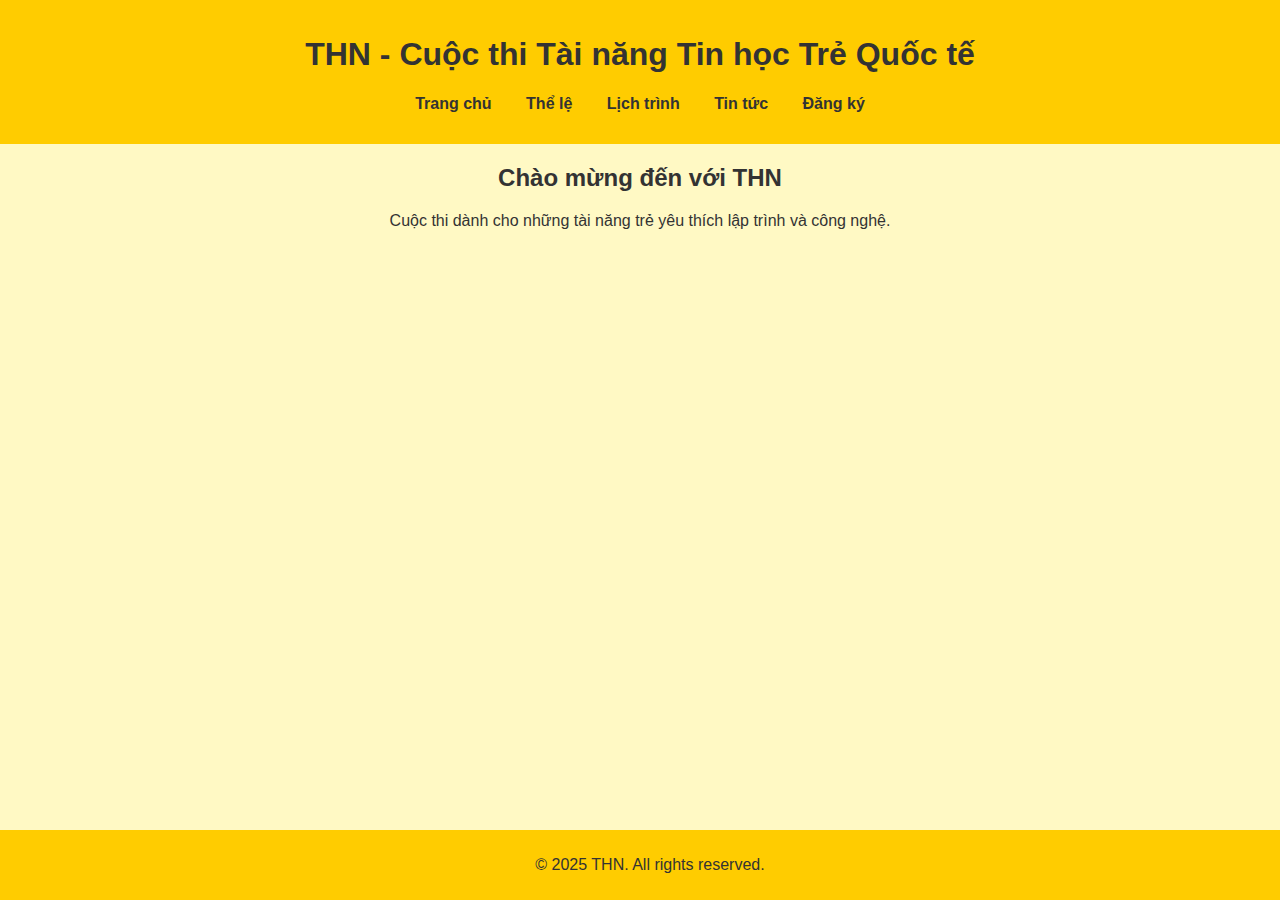
==== index.html @ 3019b4c4 "Add files via upload" ====
<!DOCTYPE html>
<html lang="vi">
<head>
    <meta charset="UTF-8">
    <meta name="viewport" content="width=device-width, initial-scale=1.0">
    <title>THN - Cuộc thi Tài năng Tin học Trẻ Quốc tế</title>
    <link rel="stylesheet" href="style.css">
</head>
<body>
    <header>
        <h1>THN - Cuộc thi Tài năng Tin học Trẻ Quốc tế</h1>
        <nav>
            <ul>
                <li><a href="index.html">Trang chủ</a></li>
                <li><a href="the-le.html">Thể lệ</a></li>
                <li><a href="lich-trinh.html">Lịch trình</a></li>
                <li><a href="tin-tuc.html">Tin tức</a></li>
                <li><a href="dang-ky.html">Đăng ký</a></li>
            </ul>
        </nav>
    </header>
    <main>
        <h2>Chào mừng đến với THN</h2>
        <p>Cuộc thi dành cho những tài năng trẻ yêu thích lập trình và công nghệ.</p>
    </main>
    <footer>
        <p>&copy; 2025 THN. All rights reserved.</p>
    </footer>
</body>
</html>
---- style.css ----
body {
    font-family: Arial, sans-serif;
    background-color: #fff9c4;
    color: #333;
    margin: 0;
    padding: 0;
    text-align: center;
}

header {
    background-color: #ffcc00;
    padding: 15px;
}

nav ul {
    list-style: none;
    padding: 0;
}

nav ul li {
    display: inline;
    margin: 0 15px;
}

nav a {
    text-decoration: none;
    color: #333;
    font-weight: bold;
}

footer {
    background-color: #ffcc00;
    padding: 10px;
    position: absolute;
    bottom: 0;
    width: 100%;
}
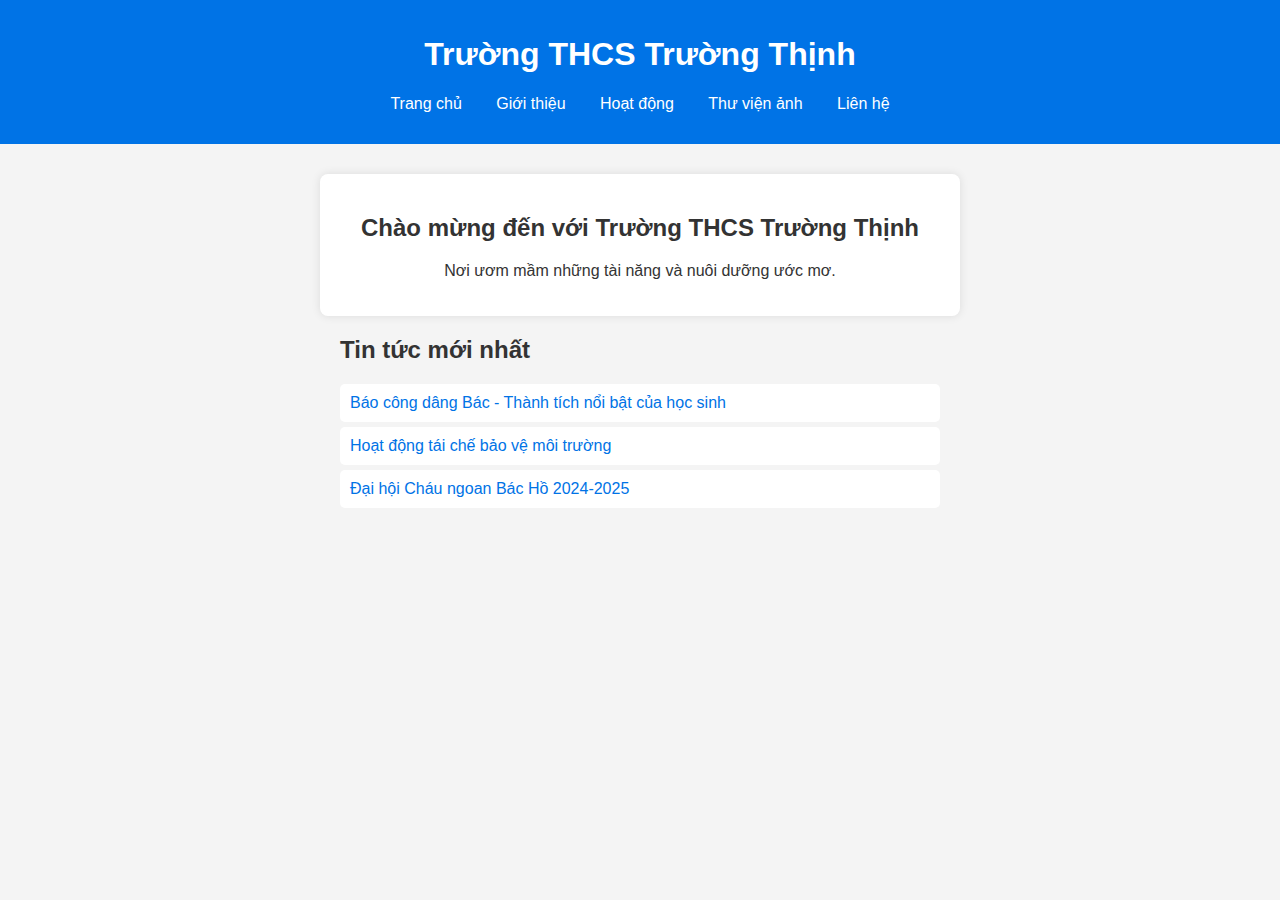
==== commit 4fa28b74: "Add files via upload" ====
--- a/index.html
+++ b/index.html
@@ -3,28 +3,35 @@
 <head>
     <meta charset="UTF-8">
     <meta name="viewport" content="width=device-width, initial-scale=1.0">
-    <title>THN - Cuộc thi Tài năng Tin học Trẻ Quốc tế</title>
-    <link rel="stylesheet" href="style.css">
+    <title>Trường THCS Trường Thịnh</title>
+    <link rel="stylesheet" href="styles.css">
 </head>
 <body>
     <header>
-        <h1>THN - Cuộc thi Tài năng Tin học Trẻ Quốc tế</h1>
+        <h1>Trường THCS Trường Thịnh</h1>
         <nav>
             <ul>
                 <li><a href="index.html">Trang chủ</a></li>
-                <li><a href="the-le.html">Thể lệ</a></li>
-                <li><a href="lich-trinh.html">Lịch trình</a></li>
-                <li><a href="tin-tuc.html">Tin tức</a></li>
-                <li><a href="dang-ky.html">Đăng ký</a></li>
+                <li><a href="about.html">Giới thiệu</a></li>
+                <li><a href="events.html">Hoạt động</a></li>
+                <li><a href="gallery.html">Thư viện ảnh</a></li>
+                <li><a href="contact.html">Liên hệ</a></li>
             </ul>
         </nav>
     </header>
     <main>
-        <h2>Chào mừng đến với THN</h2>
-        <p>Cuộc thi dành cho những tài năng trẻ yêu thích lập trình và công nghệ.</p>
+        <section class="welcome">
+            <h2>Chào mừng đến với Trường THCS Trường Thịnh</h2>
+            <p>Nơi ươm mầm những tài năng và nuôi dưỡng ước mơ.</p>
+        </section>
+        <section class="news">
+            <h2>Tin tức mới nhất</h2>
+            <ul>
+                <li><a href="#">Báo công dâng Bác - Thành tích nổi bật của học sinh</a></li>
+                <li><a href="#">Hoạt động tái chế bảo vệ môi trường</a></li>
+                <li><a href="#">Đại hội Cháu ngoan Bác Hồ 2024-2025</a></li>
+            </ul>
+        </section>
     </main>
-    <footer>
-        <p>&copy; 2025 THN. All rights reserved.</p>
-    </footer>
 </body>
-</html>+</html>
--- a/styles.css
+++ b/styles.css
@@ -0,0 +1,56 @@
+body {
+    font-family: Arial, sans-serif;
+    margin: 0;
+    padding: 0;
+    background-color: #f4f4f4;
+    color: #333;
+}
+header {
+    background: #0073e6;
+    color: white;
+    padding: 15px;
+    text-align: center;
+}
+nav ul {
+    list-style: none;
+    padding: 0;
+}
+nav ul li {
+    display: inline;
+    margin: 0 15px;
+}
+nav ul li a {
+    color: white;
+    text-decoration: none;
+}
+main {
+    padding: 20px;
+    text-align: center;
+}
+.welcome {
+    background: white;
+    padding: 20px;
+    margin: 10px auto;
+    max-width: 600px;
+    border-radius: 8px;
+    box-shadow: 0 0 10px rgba(0,0,0,0.1);
+}
+.news {
+    text-align: left;
+    max-width: 600px;
+    margin: 20px auto;
+}
+.news ul {
+    list-style: none;
+    padding: 0;
+}
+.news ul li {
+    background: white;
+    padding: 10px;
+    margin-bottom: 5px;
+    border-radius: 5px;
+}
+.news ul li a {
+    text-decoration: none;
+    color: #0073e6;
+}
